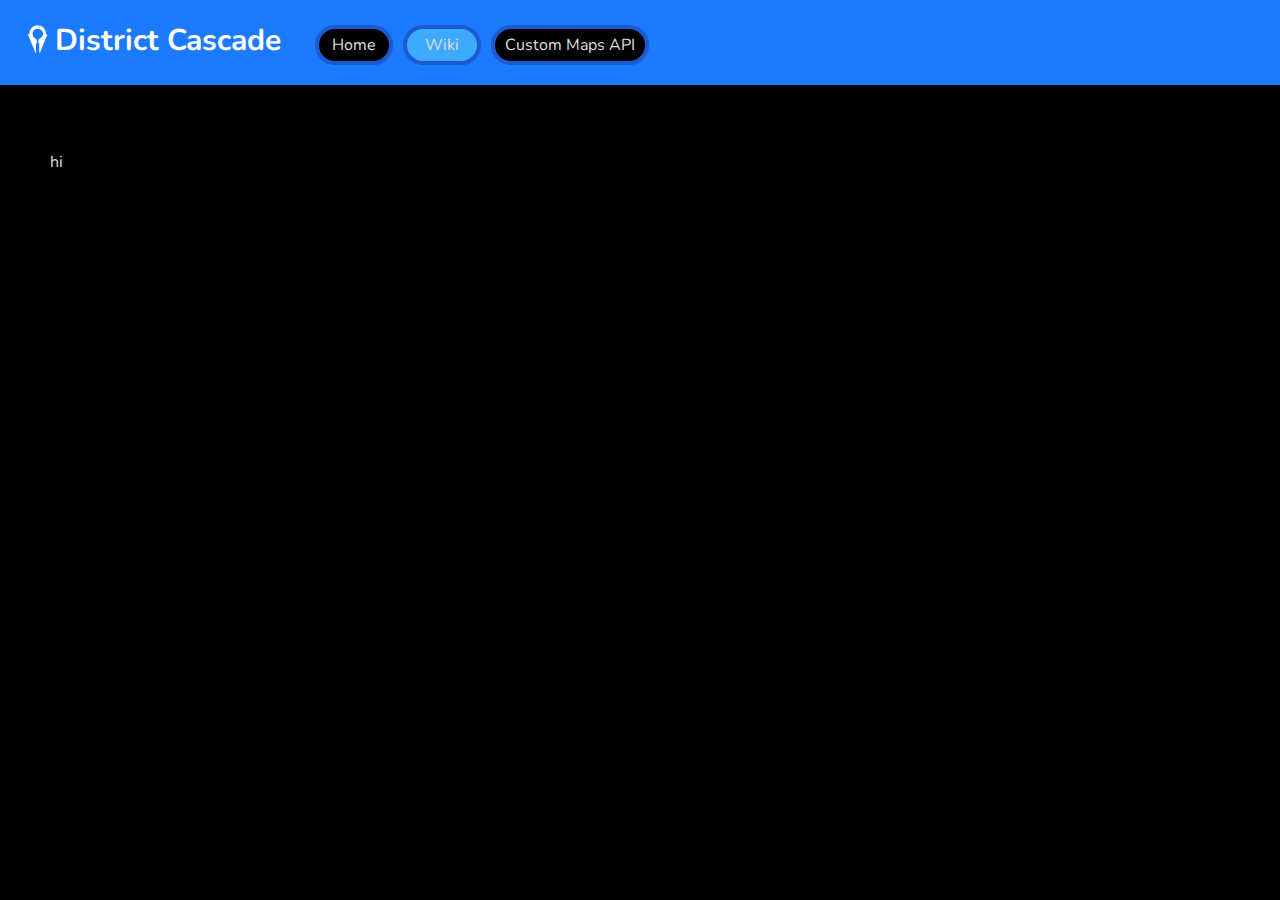
==== wiki.html @ cb023f78 "Begin Wiki Creation" ====
<!DOCTYPE html>
<html lang="en">
<head>
	<meta charset="UTF-8">
	<meta page-name="Wiki">
	<meta name="viewport" content="width=device-width, initial-scale=1.0">
	<title>District Cascade</title>
	<link rel="shortcut icon" href="icon.png" type="image/x-icon">
	<link rel="stylesheet" href="style.css">
	<link rel="preconnect" href="https://fonts.googleapis.com">
	<link rel="preconnect" href="https://fonts.gstatic.com" crossorigin>
	<link href="https://fonts.googleapis.com/css2?family=Nunito&display=swap" rel="stylesheet">
	<link href="https://fonts.googleapis.com/css2?family=Fira+Mono&display=swap" rel="stylesheet">
</head>
<body>
	<header>
		<img src="icon.png" alt="District Cascade Logo" id="icon"><h1>District Cascade</h1>
		<div id="links"></div>
	</header>
	<div id="content">
		<p>hi</p>
	</div>
	<script src="site.js"></script>
	<script src="wiki.js"></script>
</body>
</html>
---- style.css ----
/* VARIABLES */

:root {
	--main-text-color: #ffffff;
	--text-color: #dfdfdf;

	--bg-color: #000000;
	--main-color: #1c7aff;
	--light-main-color: #3caaff;
	--outline-color: #1c5acf;

	--font: "Nunito", sans-serif;
	--code-font: "Fira Mono", monospace;

	--basic-font-size:16px;
	--small-font-size:12px;
	--big-font-size:18px;
	--huge-font-size:22px;
	--gaint-font-size:30px;

	font-family: var(--font);
	color: var(--text-color);
	font-size: var(--basic-font-size);
}

/* BODY */

body {
	background: var(--bg-color);
	color: var(--text-color);
	margin: 0;
	padding: 0;
	overflow-x: hidden;
}

/* HEADER */

header {
	padding: 20px;
	background: var(--main-color);
}

#icon {
	width:35px;
	height:35px;
	float: left;
	margin-top:0px;
	margin-bottom:0px;
}

header>h1 {
	margin-top:0px;
	margin-bottom:0px;
	font-size: var(--gaint-font-size);
	display: inline;
	position: relative;
}

h1,h2,h3 {
	color: var(--main-text-color);
}

#links {
	display: inline;
	margin-left:20px;
	position: relative;
}

.no-select {
	-webkit-user-select: none;
	-ms-user-select: none;
	user-select: none;
}

#links>a {
	border-radius: 100px;
	color: var(--text-color);
	background: var(--bg-color);
	padding:5px;
	padding-right:10px;
	padding-left:10px;
	text-decoration: none;
	display: inline-block;
	min-width: 50px;
	text-align: center;
	border: 4px solid var(--outline-color);
	margin-left:10px;
	transition: background 0.25s, color 0.25s, border 0.25s;

	-webkit-user-select: none;
	-ms-user-select: none;
	user-select: none;
}

#links>a:visited,#links>a:focus {
	text-decoration: none;
	color: var(--text-color);
}

#links>a:hover {
	background: var(--outline-color);
	color: var(--main-text-color);
	transition: background 0.25s, color 0.25s, border 0.25s;
}

#links>a:active {
	background: var(--light-main-color) !important;
	border: 4px solid var(--light-main-color);
	transition: border 0.25s, background 0.25s;
}

.current-link {
	background: var(--light-main-color) !important;
}

/* CONTENT */

#content {
	width:calc(100% - 100px);
	height:auto;
	padding:50px;
}

/* INPUTS */
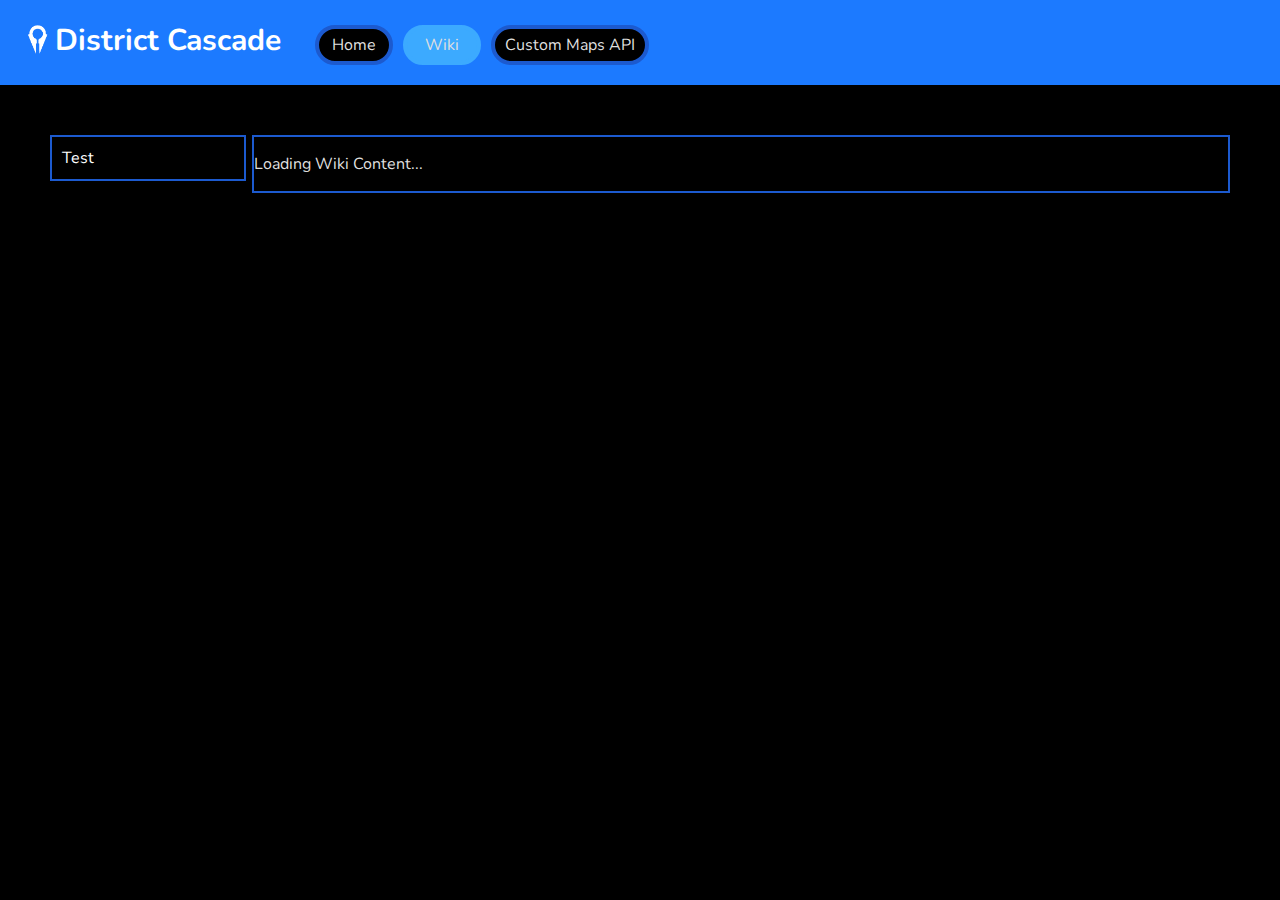
==== commit 5879910c: "Add test.txt formatting" ====
--- a/wiki.html
+++ b/wiki.html
@@ -18,9 +18,15 @@
 		<div id="links"></div>
 	</header>
 	<div id="content">
-		<p>hi</p>
+		<div id="list">
+			<a href="#test">Test</a>
+		</div>
+		<div id="side">
+			<p>Loading Wiki Content...</p>
+		</div>
 	</div>
 	<script src="site.js"></script>
+	<script src="scripts/wikiformat.js"></script>
 	<script src="wiki.js"></script>
 </body>
 </html>--- a/style.css
+++ b/style.css
@@ -111,6 +111,7 @@
 
 .current-link {
 	background: var(--light-main-color) !important;
+	border: 4px solid var(--light-main-color) !important;
 }
 
 /* CONTENT */
@@ -121,5 +122,34 @@
 	padding:50px;
 }
 
+#list {
+	width:15vw;
+	height:auto;
+	border:2px solid var(--outline-color);
+	float:left;
+	padding-top:10px;
+	padding-bottom:10px;
+	position:absolute;
+}
+
+#list>a {
+	padding-right:10px;
+	padding-left:10px;
+	color: var(--main-text-color);
+	text-decoration:none;
+	-webkit-user-select: none;
+	-ms-user-select: none;
+	user-select: none;
+}
+
+#side {
+	width:calc(80vw - 50px);
+	height:auto;
+	position:absolute;
+	float:right;
+	right:50px;
+	border:2px solid var(--outline-color);
+}
+
 /* INPUTS */
 
